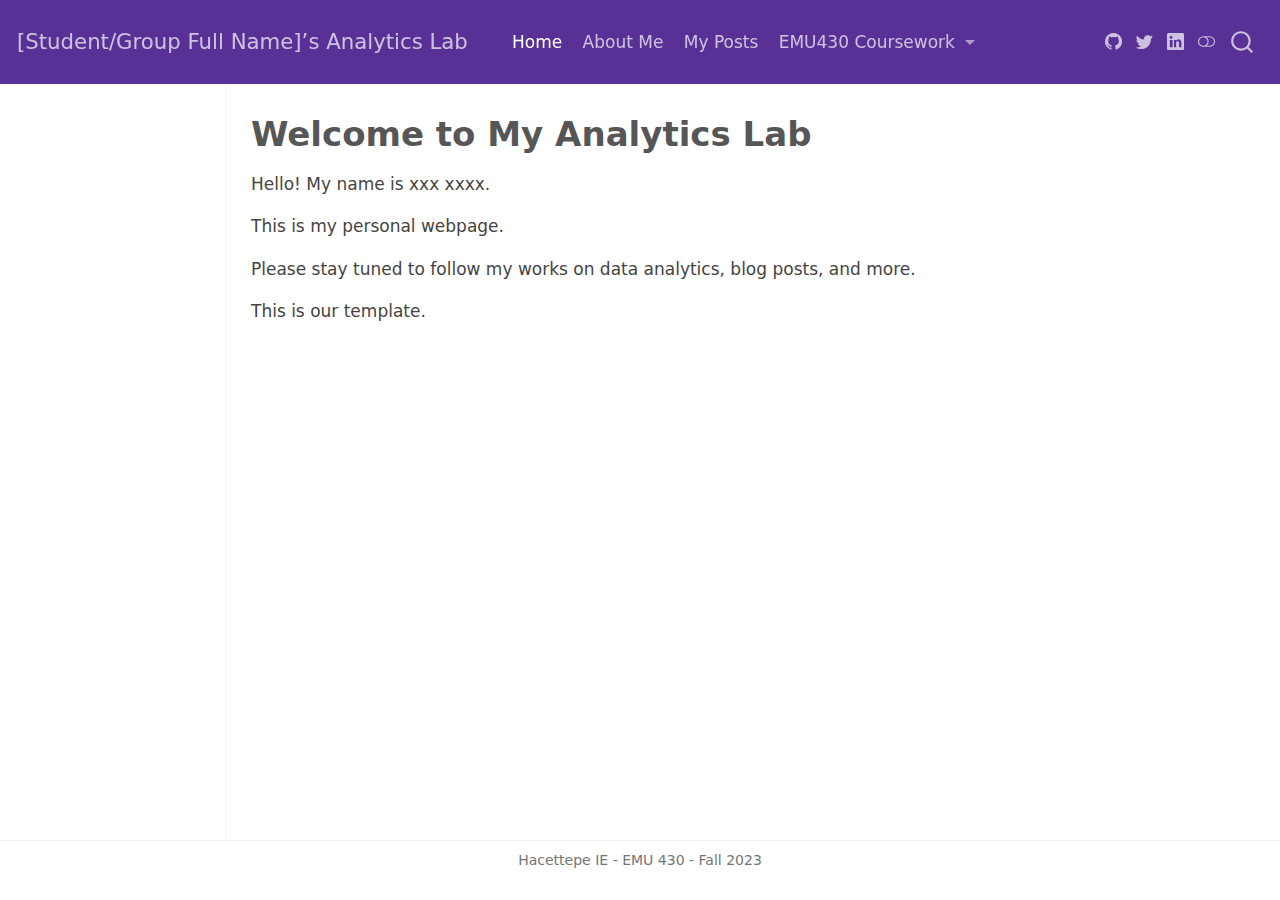
==== docs/index.html @ 1ed5b602 "Initial commit" ====
<!DOCTYPE html>
<html xmlns="http://www.w3.org/1999/xhtml" lang="en" xml:lang="en"><head>

<meta charset="utf-8">
<meta name="generator" content="quarto-1.3.450">

<meta name="viewport" content="width=device-width, initial-scale=1.0, user-scalable=yes">


<title>[Student/Group Full Name]’s Analytics Lab - Welcome to My Analytics Lab</title>
<style>
code{white-space: pre-wrap;}
span.smallcaps{font-variant: small-caps;}
div.columns{display: flex; gap: min(4vw, 1.5em);}
div.column{flex: auto; overflow-x: auto;}
div.hanging-indent{margin-left: 1.5em; text-indent: -1.5em;}
ul.task-list{list-style: none;}
ul.task-list li input[type="checkbox"] {
  width: 0.8em;
  margin: 0 0.8em 0.2em -1em; /* quarto-specific, see https://github.com/quarto-dev/quarto-cli/issues/4556 */ 
  vertical-align: middle;
}
</style>


<script src="site_libs/quarto-nav/quarto-nav.js"></script>
<script src="site_libs/quarto-nav/headroom.min.js"></script>
<script src="site_libs/clipboard/clipboard.min.js"></script>
<script src="site_libs/quarto-search/autocomplete.umd.js"></script>
<script src="site_libs/quarto-search/fuse.min.js"></script>
<script src="site_libs/quarto-search/quarto-search.js"></script>
<meta name="quarto:offset" content="./">
<script src="site_libs/quarto-html/quarto.js"></script>
<script src="site_libs/quarto-html/popper.min.js"></script>
<script src="site_libs/quarto-html/tippy.umd.min.js"></script>
<script src="site_libs/quarto-html/anchor.min.js"></script>
<link href="site_libs/quarto-html/tippy.css" rel="stylesheet">
<link href="site_libs/quarto-html/quarto-syntax-highlighting.css" rel="stylesheet" class="quarto-color-scheme" id="quarto-text-highlighting-styles">
<link href="site_libs/quarto-html/quarto-syntax-highlighting-dark.css" rel="prefetch" class="quarto-color-scheme quarto-color-alternate" id="quarto-text-highlighting-styles">
<script src="site_libs/bootstrap/bootstrap.min.js"></script>
<link href="site_libs/bootstrap/bootstrap-icons.css" rel="stylesheet">
<link href="site_libs/bootstrap/bootstrap.min.css" rel="stylesheet" class="quarto-color-scheme" id="quarto-bootstrap" data-mode="light">
<link href="site_libs/bootstrap/bootstrap-dark.min.css" rel="prefetch" class="quarto-color-scheme quarto-color-alternate" id="quarto-bootstrap" data-mode="dark">
<script id="quarto-search-options" type="application/json">{
  "location": "navbar",
  "copy-button": false,
  "collapse-after": 3,
  "panel-placement": "end",
  "type": "overlay",
  "limit": 20,
  "language": {
    "search-no-results-text": "No results",
    "search-matching-documents-text": "matching documents",
    "search-copy-link-title": "Copy link to search",
    "search-hide-matches-text": "Hide additional matches",
    "search-more-match-text": "more match in this document",
    "search-more-matches-text": "more matches in this document",
    "search-clear-button-title": "Clear",
    "search-detached-cancel-button-title": "Cancel",
    "search-submit-button-title": "Submit",
    "search-label": "Search"
  }
}</script>


<link rel="stylesheet" href="styles.css">
</head>

<body class="docked nav-fixed">

<div id="quarto-search-results"></div>
  <header id="quarto-header" class="headroom fixed-top">
    <nav class="navbar navbar-expand-lg navbar-dark ">
      <div class="navbar-container container-fluid">
      <div class="navbar-brand-container">
    <a class="navbar-brand" href="./index.html">
    <span class="navbar-title">[Student/Group Full Name]’s Analytics Lab</span>
    </a>
  </div>
            <div id="quarto-search" class="" title="Search"></div>
          <button class="navbar-toggler" type="button" data-bs-toggle="collapse" data-bs-target="#navbarCollapse" aria-controls="navbarCollapse" aria-expanded="false" aria-label="Toggle navigation" onclick="if (window.quartoToggleHeadroom) { window.quartoToggleHeadroom(); }">
  <span class="navbar-toggler-icon"></span>
</button>
          <div class="collapse navbar-collapse" id="navbarCollapse">
            <ul class="navbar-nav navbar-nav-scroll me-auto">
  <li class="nav-item">
    <a class="nav-link active" href="./index.html" rel="" target="" aria-current="page">
 <span class="menu-text">Home</span></a>
  </li>  
  <li class="nav-item">
    <a class="nav-link" href="./about.html" rel="" target="">
 <span class="menu-text">About Me</span></a>
  </li>  
  <li class="nav-item">
    <a class="nav-link" href="./posts.html" rel="" target="">
 <span class="menu-text">My Posts</span></a>
  </li>  
  <li class="nav-item dropdown ">
    <a class="nav-link dropdown-toggle" href="#" id="nav-menu-emu430-coursework" role="button" data-bs-toggle="dropdown" aria-expanded="false" rel="" target="">
 <span class="menu-text">EMU430 Coursework</span>
    </a>
    <ul class="dropdown-menu" aria-labelledby="nav-menu-emu430-coursework">    
        <li>
    <a class="dropdown-item" href="./assignments.html" rel="" target="">
 <span class="dropdown-text">Assignments</span></a>
  </li>  
        <li>
    <a class="dropdown-item" href="./project.html" rel="" target="">
 <span class="dropdown-text">Project</span></a>
  </li>  
    </ul>
  </li>
</ul>
            <div class="quarto-navbar-tools ms-auto tools-wide">
    <a href="https://twitter.com" rel="" title="" class="quarto-navigation-tool px-1" aria-label=""><i class="bi bi-github"></i></a>
    <a href="https://twitter.com" rel="" title="" class="quarto-navigation-tool px-1" aria-label=""><i class="bi bi-twitter"></i></a>
    <a href="https://linkedin.com" rel="" title="" class="quarto-navigation-tool px-1" aria-label=""><i class="bi bi-linkedin"></i></a>
  <a href="" class="quarto-color-scheme-toggle quarto-navigation-tool  px-1" onclick="window.quartoToggleColorScheme(); return false;" title="Toggle dark mode"><i class="bi"></i></a>
</div>
          </div> <!-- /navcollapse -->
      </div> <!-- /container-fluid -->
    </nav>
</header>
<!-- content -->
<div id="quarto-content" class="quarto-container page-columns page-rows-contents page-layout-article page-navbar">
<!-- sidebar -->
  <nav id="quarto-sidebar" class="sidebar collapse collapse-horizontal sidebar-navigation docked overflow-auto">
    
</nav>
<div id="quarto-sidebar-glass" data-bs-toggle="collapse" data-bs-target="#quarto-sidebar,#quarto-sidebar-glass"></div>
<!-- margin-sidebar -->
    <div id="quarto-margin-sidebar" class="sidebar margin-sidebar">
    </div>
<!-- main -->
<main class="content" id="quarto-document-content">

<header id="title-block-header" class="quarto-title-block default">
<div class="quarto-title">
<h1 class="title">Welcome to My Analytics Lab</h1>
</div>



<div class="quarto-title-meta">

    
  
    
  </div>
  

</header>

<p>Hello! My name is xxx xxxx.</p>
<p>This is my personal webpage.</p>
<p>Please stay tuned to follow my works on data analytics, blog posts, and more.</p>
<p>This is our template.</p>



<a onclick="window.scrollTo(0, 0); return false;" role="button" id="quarto-back-to-top"><i class="bi bi-arrow-up"></i> Back to top</a></main> <!-- /main -->
<script id="quarto-html-after-body" type="application/javascript">
window.document.addEventListener("DOMContentLoaded", function (event) {
  const toggleBodyColorMode = (bsSheetEl) => {
    const mode = bsSheetEl.getAttribute("data-mode");
    const bodyEl = window.document.querySelector("body");
    if (mode === "dark") {
      bodyEl.classList.add("quarto-dark");
      bodyEl.classList.remove("quarto-light");
    } else {
      bodyEl.classList.add("quarto-light");
      bodyEl.classList.remove("quarto-dark");
    }
  }
  const toggleBodyColorPrimary = () => {
    const bsSheetEl = window.document.querySelector("link#quarto-bootstrap");
    if (bsSheetEl) {
      toggleBodyColorMode(bsSheetEl);
    }
  }
  toggleBodyColorPrimary();  
  const disableStylesheet = (stylesheets) => {
    for (let i=0; i < stylesheets.length; i++) {
      const stylesheet = stylesheets[i];
      stylesheet.rel = 'prefetch';
    }
  }
  const enableStylesheet = (stylesheets) => {
    for (let i=0; i < stylesheets.length; i++) {
      const stylesheet = stylesheets[i];
      stylesheet.rel = 'stylesheet';
    }
  }
  const manageTransitions = (selector, allowTransitions) => {
    const els = window.document.querySelectorAll(selector);
    for (let i=0; i < els.length; i++) {
      const el = els[i];
      if (allowTransitions) {
        el.classList.remove('notransition');
      } else {
        el.classList.add('notransition');
      }
    }
  }
  const toggleColorMode = (alternate) => {
    // Switch the stylesheets
    const alternateStylesheets = window.document.querySelectorAll('link.quarto-color-scheme.quarto-color-alternate');
    manageTransitions('#quarto-margin-sidebar .nav-link', false);
    if (alternate) {
      enableStylesheet(alternateStylesheets);
      for (const sheetNode of alternateStylesheets) {
        if (sheetNode.id === "quarto-bootstrap") {
          toggleBodyColorMode(sheetNode);
        }
      }
    } else {
      disableStylesheet(alternateStylesheets);
      toggleBodyColorPrimary();
    }
    manageTransitions('#quarto-margin-sidebar .nav-link', true);
    // Switch the toggles
    const toggles = window.document.querySelectorAll('.quarto-color-scheme-toggle');
    for (let i=0; i < toggles.length; i++) {
      const toggle = toggles[i];
      if (toggle) {
        if (alternate) {
          toggle.classList.add("alternate");     
        } else {
          toggle.classList.remove("alternate");
        }
      }
    }
    // Hack to workaround the fact that safari doesn't
    // properly recolor the scrollbar when toggling (#1455)
    if (navigator.userAgent.indexOf('Safari') > 0 && navigator.userAgent.indexOf('Chrome') == -1) {
      manageTransitions("body", false);
      window.scrollTo(0, 1);
      setTimeout(() => {
        window.scrollTo(0, 0);
        manageTransitions("body", true);
      }, 40);  
    }
  }
  const isFileUrl = () => { 
    return window.location.protocol === 'file:';
  }
  const hasAlternateSentinel = () => {  
    let styleSentinel = getColorSchemeSentinel();
    if (styleSentinel !== null) {
      return styleSentinel === "alternate";
    } else {
      return false;
    }
  }
  const setStyleSentinel = (alternate) => {
    const value = alternate ? "alternate" : "default";
    if (!isFileUrl()) {
      window.localStorage.setItem("quarto-color-scheme", value);
    } else {
      localAlternateSentinel = value;
    }
  }
  const getColorSchemeSentinel = () => {
    if (!isFileUrl()) {
      const storageValue = window.localStorage.getItem("quarto-color-scheme");
      return storageValue != null ? storageValue : localAlternateSentinel;
    } else {
      return localAlternateSentinel;
    }
  }
  let localAlternateSentinel = 'default';
  // Dark / light mode switch
  window.quartoToggleColorScheme = () => {
    // Read the current dark / light value 
    let toAlternate = !hasAlternateSentinel();
    toggleColorMode(toAlternate);
    setStyleSentinel(toAlternate);
  };
  // Ensure there is a toggle, if there isn't float one in the top right
  if (window.document.querySelector('.quarto-color-scheme-toggle') === null) {
    const a = window.document.createElement('a');
    a.classList.add('top-right');
    a.classList.add('quarto-color-scheme-toggle');
    a.href = "";
    a.onclick = function() { try { window.quartoToggleColorScheme(); } catch {} return false; };
    const i = window.document.createElement("i");
    i.classList.add('bi');
    a.appendChild(i);
    window.document.body.appendChild(a);
  }
  // Switch to dark mode if need be
  if (hasAlternateSentinel()) {
    toggleColorMode(true);
  } else {
    toggleColorMode(false);
  }
  const icon = "";
  const anchorJS = new window.AnchorJS();
  anchorJS.options = {
    placement: 'right',
    icon: icon
  };
  anchorJS.add('.anchored');
  const isCodeAnnotation = (el) => {
    for (const clz of el.classList) {
      if (clz.startsWith('code-annotation-')) {                     
        return true;
      }
    }
    return false;
  }
  const clipboard = new window.ClipboardJS('.code-copy-button', {
    text: function(trigger) {
      const codeEl = trigger.previousElementSibling.cloneNode(true);
      for (const childEl of codeEl.children) {
        if (isCodeAnnotation(childEl)) {
          childEl.remove();
        }
      }
      return codeEl.innerText;
    }
  });
  clipboard.on('success', function(e) {
    // button target
    const button = e.trigger;
    // don't keep focus
    button.blur();
    // flash "checked"
    button.classList.add('code-copy-button-checked');
    var currentTitle = button.getAttribute("title");
    button.setAttribute("title", "Copied!");
    let tooltip;
    if (window.bootstrap) {
      button.setAttribute("data-bs-toggle", "tooltip");
      button.setAttribute("data-bs-placement", "left");
      button.setAttribute("data-bs-title", "Copied!");
      tooltip = new bootstrap.Tooltip(button, 
        { trigger: "manual", 
          customClass: "code-copy-button-tooltip",
          offset: [0, -8]});
      tooltip.show();    
    }
    setTimeout(function() {
      if (tooltip) {
        tooltip.hide();
        button.removeAttribute("data-bs-title");
        button.removeAttribute("data-bs-toggle");
        button.removeAttribute("data-bs-placement");
      }
      button.setAttribute("title", currentTitle);
      button.classList.remove('code-copy-button-checked');
    }, 1000);
    // clear code selection
    e.clearSelection();
  });
  function tippyHover(el, contentFn) {
    const config = {
      allowHTML: true,
      content: contentFn,
      maxWidth: 500,
      delay: 100,
      arrow: false,
      appendTo: function(el) {
          return el.parentElement;
      },
      interactive: true,
      interactiveBorder: 10,
      theme: 'quarto',
      placement: 'bottom-start'
    };
    window.tippy(el, config); 
  }
  const noterefs = window.document.querySelectorAll('a[role="doc-noteref"]');
  for (var i=0; i<noterefs.length; i++) {
    const ref = noterefs[i];
    tippyHover(ref, function() {
      // use id or data attribute instead here
      let href = ref.getAttribute('data-footnote-href') || ref.getAttribute('href');
      try { href = new URL(href).hash; } catch {}
      const id = href.replace(/^#\/?/, "");
      const note = window.document.getElementById(id);
      return note.innerHTML;
    });
  }
      let selectedAnnoteEl;
      const selectorForAnnotation = ( cell, annotation) => {
        let cellAttr = 'data-code-cell="' + cell + '"';
        let lineAttr = 'data-code-annotation="' +  annotation + '"';
        const selector = 'span[' + cellAttr + '][' + lineAttr + ']';
        return selector;
      }
      const selectCodeLines = (annoteEl) => {
        const doc = window.document;
        const targetCell = annoteEl.getAttribute("data-target-cell");
        const targetAnnotation = annoteEl.getAttribute("data-target-annotation");
        const annoteSpan = window.document.querySelector(selectorForAnnotation(targetCell, targetAnnotation));
        const lines = annoteSpan.getAttribute("data-code-lines").split(",");
        const lineIds = lines.map((line) => {
          return targetCell + "-" + line;
        })
        let top = null;
        let height = null;
        let parent = null;
        if (lineIds.length > 0) {
            //compute the position of the single el (top and bottom and make a div)
            const el = window.document.getElementById(lineIds[0]);
            top = el.offsetTop;
            height = el.offsetHeight;
            parent = el.parentElement.parentElement;
          if (lineIds.length > 1) {
            const lastEl = window.document.getElementById(lineIds[lineIds.length - 1]);
            const bottom = lastEl.offsetTop + lastEl.offsetHeight;
            height = bottom - top;
          }
          if (top !== null && height !== null && parent !== null) {
            // cook up a div (if necessary) and position it 
            let div = window.document.getElementById("code-annotation-line-highlight");
            if (div === null) {
              div = window.document.createElement("div");
              div.setAttribute("id", "code-annotation-line-highlight");
              div.style.position = 'absolute';
              parent.appendChild(div);
            }
            div.style.top = top - 2 + "px";
            div.style.height = height + 4 + "px";
            let gutterDiv = window.document.getElementById("code-annotation-line-highlight-gutter");
            if (gutterDiv === null) {
              gutterDiv = window.document.createElement("div");
              gutterDiv.setAttribute("id", "code-annotation-line-highlight-gutter");
              gutterDiv.style.position = 'absolute';
              const codeCell = window.document.getElementById(targetCell);
              const gutter = codeCell.querySelector('.code-annotation-gutter');
              gutter.appendChild(gutterDiv);
            }
            gutterDiv.style.top = top - 2 + "px";
            gutterDiv.style.height = height + 4 + "px";
          }
          selectedAnnoteEl = annoteEl;
        }
      };
      const unselectCodeLines = () => {
        const elementsIds = ["code-annotation-line-highlight", "code-annotation-line-highlight-gutter"];
        elementsIds.forEach((elId) => {
          const div = window.document.getElementById(elId);
          if (div) {
            div.remove();
          }
        });
        selectedAnnoteEl = undefined;
      };
      // Attach click handler to the DT
      const annoteDls = window.document.querySelectorAll('dt[data-target-cell]');
      for (const annoteDlNode of annoteDls) {
        annoteDlNode.addEventListener('click', (event) => {
          const clickedEl = event.target;
          if (clickedEl !== selectedAnnoteEl) {
            unselectCodeLines();
            const activeEl = window.document.querySelector('dt[data-target-cell].code-annotation-active');
            if (activeEl) {
              activeEl.classList.remove('code-annotation-active');
            }
            selectCodeLines(clickedEl);
            clickedEl.classList.add('code-annotation-active');
          } else {
            // Unselect the line
            unselectCodeLines();
            clickedEl.classList.remove('code-annotation-active');
          }
        });
      }
  const findCites = (el) => {
    const parentEl = el.parentElement;
    if (parentEl) {
      const cites = parentEl.dataset.cites;
      if (cites) {
        return {
          el,
          cites: cites.split(' ')
        };
      } else {
        return findCites(el.parentElement)
      }
    } else {
      return undefined;
    }
  };
  var bibliorefs = window.document.querySelectorAll('a[role="doc-biblioref"]');
  for (var i=0; i<bibliorefs.length; i++) {
    const ref = bibliorefs[i];
    const citeInfo = findCites(ref);
    if (citeInfo) {
      tippyHover(citeInfo.el, function() {
        var popup = window.document.createElement('div');
        citeInfo.cites.forEach(function(cite) {
          var citeDiv = window.document.createElement('div');
          citeDiv.classList.add('hanging-indent');
          citeDiv.classList.add('csl-entry');
          var biblioDiv = window.document.getElementById('ref-' + cite);
          if (biblioDiv) {
            citeDiv.innerHTML = biblioDiv.innerHTML;
          }
          popup.appendChild(citeDiv);
        });
        return popup.innerHTML;
      });
    }
  }
});
</script>
</div> <!-- /content -->
<footer class="footer">
  <div class="nav-footer">
    <div class="nav-footer-left">
      &nbsp;
    </div>   
    <div class="nav-footer-center">Hacettepe IE - EMU 430 - Fall 2023</div>
    <div class="nav-footer-right">
      &nbsp;
    </div>
  </div>
</footer>



</body></html>
---- docs/site_libs/quarto-html/tippy.css ----
.tippy-box[data-animation=fade][data-state=hidden]{opacity:0}[data-tippy-root]{max-width:calc(100vw - 10px)}.tippy-box{position:relative;background-color:#333;color:#fff;border-radius:4px;font-size:14px;line-height:1.4;white-space:normal;outline:0;transition-property:transform,visibility,opacity}.tippy-box[data-placement^=top]>.tippy-arrow{bottom:0}.tippy-box[data-placement^=top]>.tippy-arrow:before{bottom:-7px;left:0;border-width:8px 8px 0;border-top-color:initial;transform-origin:center top}.tippy-box[data-placement^=bottom]>.tippy-arrow{top:0}.tippy-box[data-placement^=bottom]>.tippy-arrow:before{top:-7px;left:0;border-width:0 8px 8px;border-bottom-color:initial;transform-origin:center bottom}.tippy-box[data-placement^=left]>.tippy-arrow{right:0}.tippy-box[data-placement^=left]>.tippy-arrow:before{border-width:8px 0 8px 8px;border-left-color:initial;right:-7px;transform-origin:center left}.tippy-box[data-placement^=right]>.tippy-arrow{left:0}.tippy-box[data-placement^=right]>.tippy-arrow:before{left:-7px;border-width:8px 8px 8px 0;border-right-color:initial;transform-origin:center right}.tippy-box[data-inertia][data-state=visible]{transition-timing-function:cubic-bezier(.54,1.5,.38,1.11)}.tippy-arrow{width:16px;height:16px;color:#333}.tippy-arrow:before{content:"";position:absolute;border-color:transparent;border-style:solid}.tippy-content{position:relative;padding:5px 9px;z-index:1}
---- docs/site_libs/quarto-html/quarto-syntax-highlighting.css ----
/* quarto syntax highlight colors */
:root {
  --quarto-hl-ot-color: #003B4F;
  --quarto-hl-at-color: #657422;
  --quarto-hl-ss-color: #20794D;
  --quarto-hl-an-color: #5E5E5E;
  --quarto-hl-fu-color: #4758AB;
  --quarto-hl-st-color: #20794D;
  --quarto-hl-cf-color: #003B4F;
  --quarto-hl-op-color: #5E5E5E;
  --quarto-hl-er-color: #AD0000;
  --quarto-hl-bn-color: #AD0000;
  --quarto-hl-al-color: #AD0000;
  --quarto-hl-va-color: #111111;
  --quarto-hl-bu-color: inherit;
  --quarto-hl-ex-color: inherit;
  --quarto-hl-pp-color: #AD0000;
  --quarto-hl-in-color: #5E5E5E;
  --quarto-hl-vs-color: #20794D;
  --quarto-hl-wa-color: #5E5E5E;
  --quarto-hl-do-color: #5E5E5E;
  --quarto-hl-im-color: #00769E;
  --quarto-hl-ch-color: #20794D;
  --quarto-hl-dt-color: #AD0000;
  --quarto-hl-fl-color: #AD0000;
  --quarto-hl-co-color: #5E5E5E;
  --quarto-hl-cv-color: #5E5E5E;
  --quarto-hl-cn-color: #8f5902;
  --quarto-hl-sc-color: #5E5E5E;
  --quarto-hl-dv-color: #AD0000;
  --quarto-hl-kw-color: #003B4F;
}

/* other quarto variables */
:root {
  --quarto-font-monospace: SFMono-Regular, Menlo, Monaco, Consolas, "Liberation Mono", "Courier New", monospace;
}

pre > code.sourceCode > span {
  color: #003B4F;
}

code span {
  color: #003B4F;
}

code.sourceCode > span {
  color: #003B4F;
}

div.sourceCode,
div.sourceCode pre.sourceCode {
  color: #003B4F;
}

code span.ot {
  color: #003B4F;
  font-style: inherit;
}

code span.at {
  color: #657422;
  font-style: inherit;
}

code span.ss {
  color: #20794D;
  font-style: inherit;
}

code span.an {
  color: #5E5E5E;
  font-style: inherit;
}

code span.fu {
  color: #4758AB;
  font-style: inherit;
}

code span.st {
  color: #20794D;
  font-style: inherit;
}

code span.cf {
  color: #003B4F;
  font-style: inherit;
}

code span.op {
  color: #5E5E5E;
  font-style: inherit;
}

code span.er {
  color: #AD0000;
  font-style: inherit;
}

code span.bn {
  color: #AD0000;
  font-style: inherit;
}

code span.al {
  color: #AD0000;
  font-style: inherit;
}

code span.va {
  color: #111111;
  font-style: inherit;
}

code span.bu {
  font-style: inherit;
}

code span.ex {
  font-style: inherit;
}

code span.pp {
  color: #AD0000;
  font-style: inherit;
}

code span.in {
  color: #5E5E5E;
  font-style: inherit;
}

code span.vs {
  color: #20794D;
  font-style: inherit;
}

code span.wa {
  color: #5E5E5E;
  font-style: italic;
}

code span.do {
  color: #5E5E5E;
  font-style: italic;
}

code span.im {
  color: #00769E;
  font-style: inherit;
}

code span.ch {
  color: #20794D;
  font-style: inherit;
}

code span.dt {
  color: #AD0000;
  font-style: inherit;
}

code span.fl {
  color: #AD0000;
  font-style: inherit;
}

code span.co {
  color: #5E5E5E;
  font-style: inherit;
}

code span.cv {
  color: #5E5E5E;
  font-style: italic;
}

code span.cn {
  color: #8f5902;
  font-style: inherit;
}

code span.sc {
  color: #5E5E5E;
  font-style: inherit;
}

code span.dv {
  color: #AD0000;
  font-style: inherit;
}

code span.kw {
  color: #003B4F;
  font-style: inherit;
}

.prevent-inlining {
  content: "</";
}

/*# sourceMappingURL=debc5d5d77c3f9108843748ff7464032.css.map */
---- docs/site_libs/quarto-html/quarto-syntax-highlighting-dark.css ----
/* quarto syntax highlight colors */
:root {
  --quarto-hl-al-color: #f07178;
  --quarto-hl-an-color: #d4d0ab;
  --quarto-hl-at-color: #00e0e0;
  --quarto-hl-bn-color: #d4d0ab;
  --quarto-hl-bu-color: #abe338;
  --quarto-hl-ch-color: #abe338;
  --quarto-hl-co-color: #f8f8f2;
  --quarto-hl-cv-color: #ffd700;
  --quarto-hl-cn-color: #ffd700;
  --quarto-hl-cf-color: #ffa07a;
  --quarto-hl-dt-color: #ffa07a;
  --quarto-hl-dv-color: #d4d0ab;
  --quarto-hl-do-color: #f8f8f2;
  --quarto-hl-er-color: #f07178;
  --quarto-hl-ex-color: #00e0e0;
  --quarto-hl-fl-color: #d4d0ab;
  --quarto-hl-fu-color: #ffa07a;
  --quarto-hl-im-color: #abe338;
  --quarto-hl-in-color: #d4d0ab;
  --quarto-hl-kw-color: #ffa07a;
  --quarto-hl-op-color: #ffa07a;
  --quarto-hl-ot-color: #00e0e0;
  --quarto-hl-pp-color: #dcc6e0;
  --quarto-hl-re-color: #00e0e0;
  --quarto-hl-sc-color: #abe338;
  --quarto-hl-ss-color: #abe338;
  --quarto-hl-st-color: #abe338;
  --quarto-hl-va-color: #00e0e0;
  --quarto-hl-vs-color: #abe338;
  --quarto-hl-wa-color: #dcc6e0;
}

/* other quarto variables */
:root {
  --quarto-font-monospace: SFMono-Regular, Menlo, Monaco, Consolas, "Liberation Mono", "Courier New", monospace;
}

code span.al {
  background-color: #2a0f15;
  font-weight: bold;
  color: #f07178;
}

code span.an {
  color: #d4d0ab;
}

code span.at {
  color: #00e0e0;
}

code span.bn {
  color: #d4d0ab;
}

code span.bu {
  color: #abe338;
}

code span.ch {
  color: #abe338;
}

code span.co {
  font-style: italic;
  color: #f8f8f2;
}

code span.cv {
  color: #ffd700;
}

code span.cn {
  color: #ffd700;
}

code span.cf {
  font-weight: bold;
  color: #ffa07a;
}

code span.dt {
  color: #ffa07a;
}

code span.dv {
  color: #d4d0ab;
}

code span.do {
  color: #f8f8f2;
}

code span.er {
  color: #f07178;
  text-decoration: underline;
}

code span.ex {
  font-weight: bold;
  color: #00e0e0;
}

code span.fl {
  color: #d4d0ab;
}

code span.fu {
  color: #ffa07a;
}

code span.im {
  color: #abe338;
}

code span.in {
  color: #d4d0ab;
}

code span.kw {
  font-weight: bold;
  color: #ffa07a;
}

pre > code.sourceCode > span {
  color: #f8f8f2;
}

code span {
  color: #f8f8f2;
}

code.sourceCode > span {
  color: #f8f8f2;
}

div.sourceCode,
div.sourceCode pre.sourceCode {
  color: #f8f8f2;
}

code span.op {
  color: #ffa07a;
}

code span.ot {
  color: #00e0e0;
}

code span.pp {
  color: #dcc6e0;
}

code span.re {
  background-color: #f8f8f2;
  color: #00e0e0;
}

code span.sc {
  color: #abe338;
}

code span.ss {
  color: #abe338;
}

code span.st {
  color: #abe338;
}

code span.va {
  color: #00e0e0;
}

code span.vs {
  color: #abe338;
}

code span.wa {
  color: #dcc6e0;
}

.prevent-inlining {
  content: "</";
}

/*# sourceMappingURL=935a306eefa94366c21e1a970dddb765.css.map */
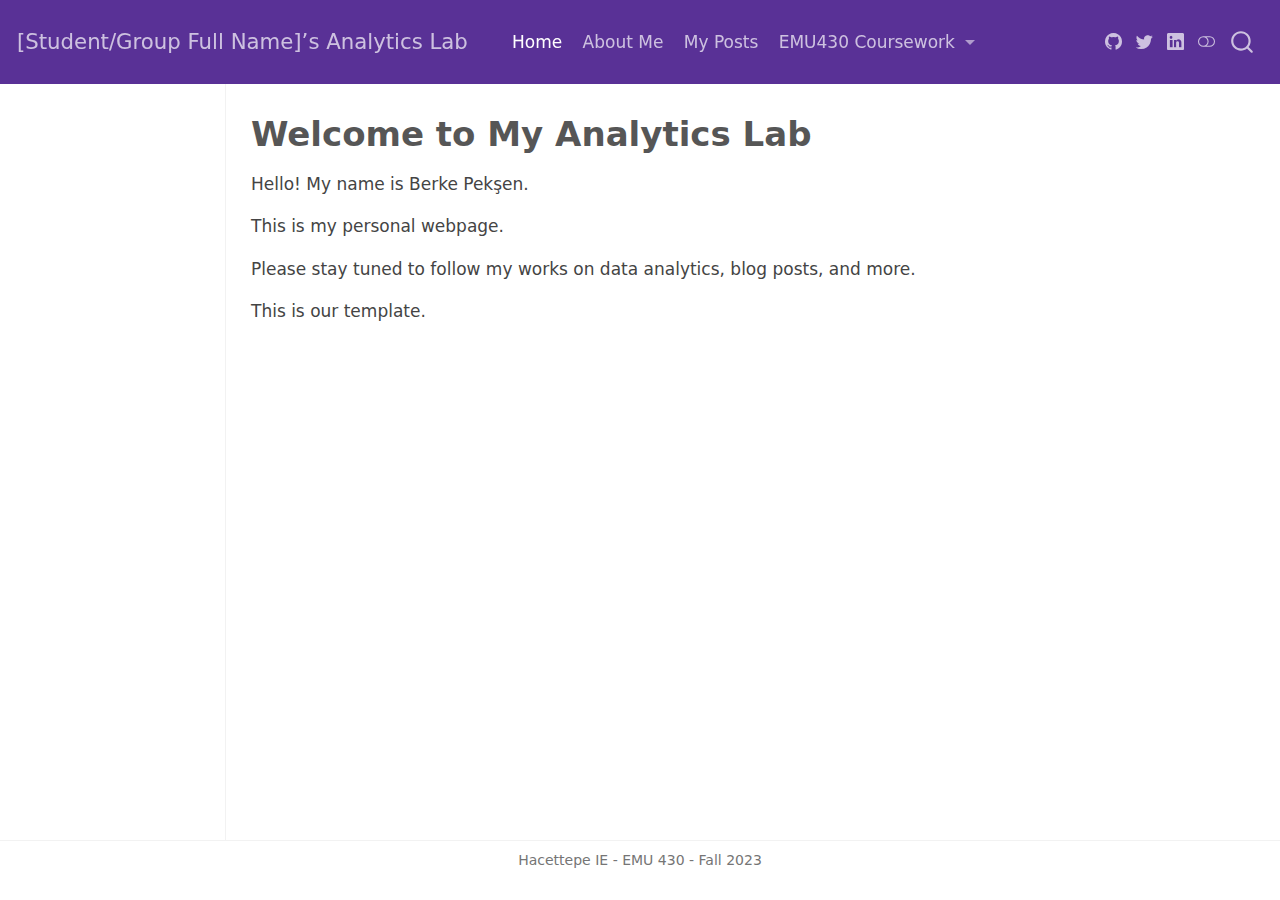
==== commit 0a67e81a: "name" ====
--- a/docs/index.html
+++ b/docs/index.html
@@ -2,7 +2,7 @@
 <html xmlns="http://www.w3.org/1999/xhtml" lang="en" xml:lang="en"><head>
 
 <meta charset="utf-8">
-<meta name="generator" content="quarto-1.3.450">
+<meta name="generator" content="quarto-1.3.433">
 
 <meta name="viewport" content="width=device-width, initial-scale=1.0, user-scalable=yes">
 
@@ -151,7 +151,7 @@
 
 </header>
 
-<p>Hello! My name is xxx xxxx.</p>
+<p>Hello! My name is Berke Pekşen.</p>
 <p>This is my personal webpage.</p>
 <p>Please stay tuned to follow my works on data analytics, blog posts, and more.</p>
 <p>This is our template.</p>
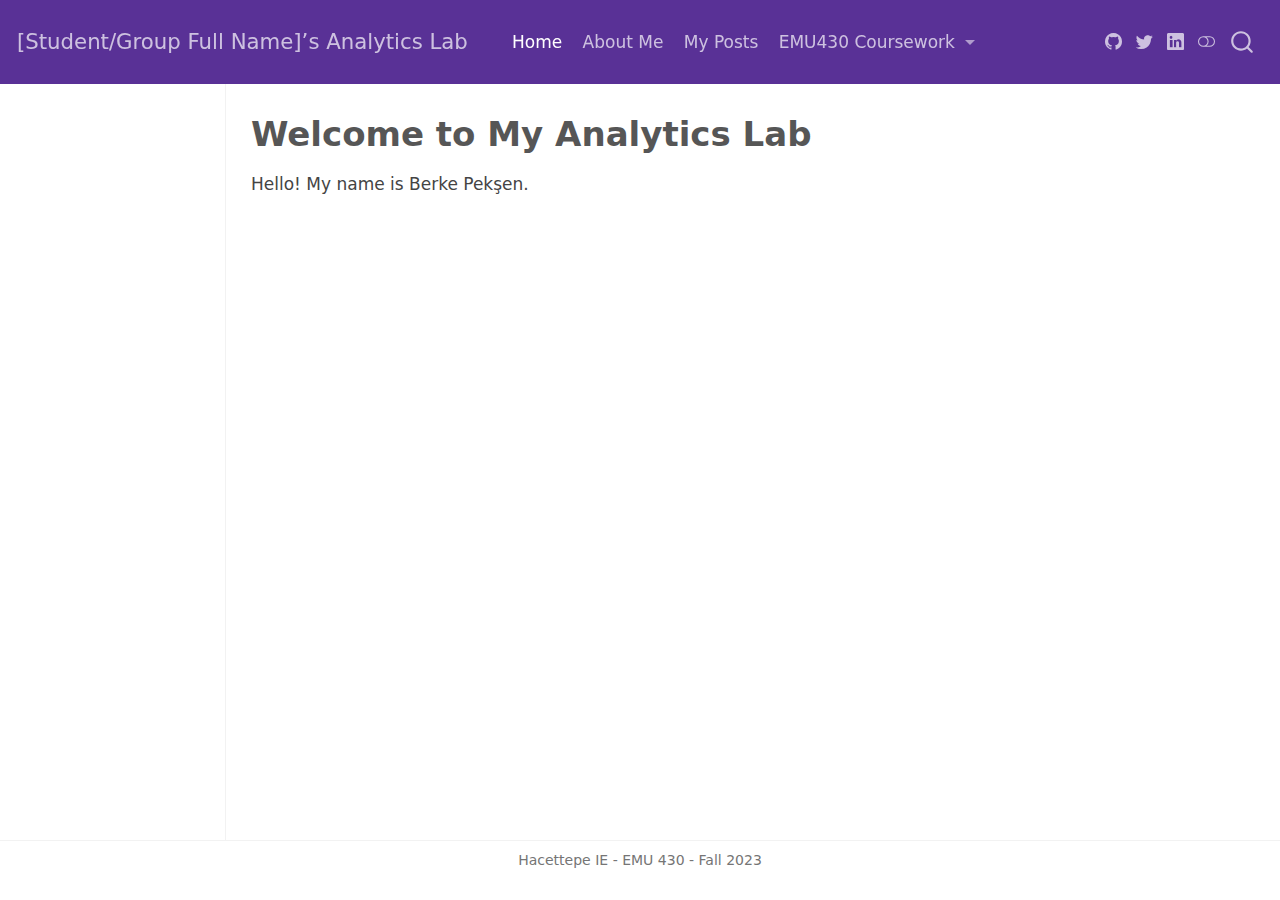
==== commit 8329ee88: "testing" ====
--- a/docs/index.html
+++ b/docs/index.html
@@ -2,12 +2,12 @@
 <html xmlns="http://www.w3.org/1999/xhtml" lang="en" xml:lang="en"><head>
 
 <meta charset="utf-8">
-<meta name="generator" content="quarto-1.3.433">
+<meta name="generator" content="quarto-1.3.450">
 
 <meta name="viewport" content="width=device-width, initial-scale=1.0, user-scalable=yes">
 
 
-<title>[Student/Group Full Name]’s Analytics Lab - Welcome to My Analytics Lab</title>
+<title>Berke’s Analytics Lab - Welcome to My Analytics Lab</title>
 <style>
 code{white-space: pre-wrap;}
 span.smallcaps{font-variant: small-caps;}
@@ -152,9 +152,6 @@
 </header>
 
 <p>Hello! My name is Berke Pekşen.</p>
-<p>This is my personal webpage.</p>
-<p>Please stay tuned to follow my works on data analytics, blog posts, and more.</p>
-<p>This is our template.</p>
 
 
 
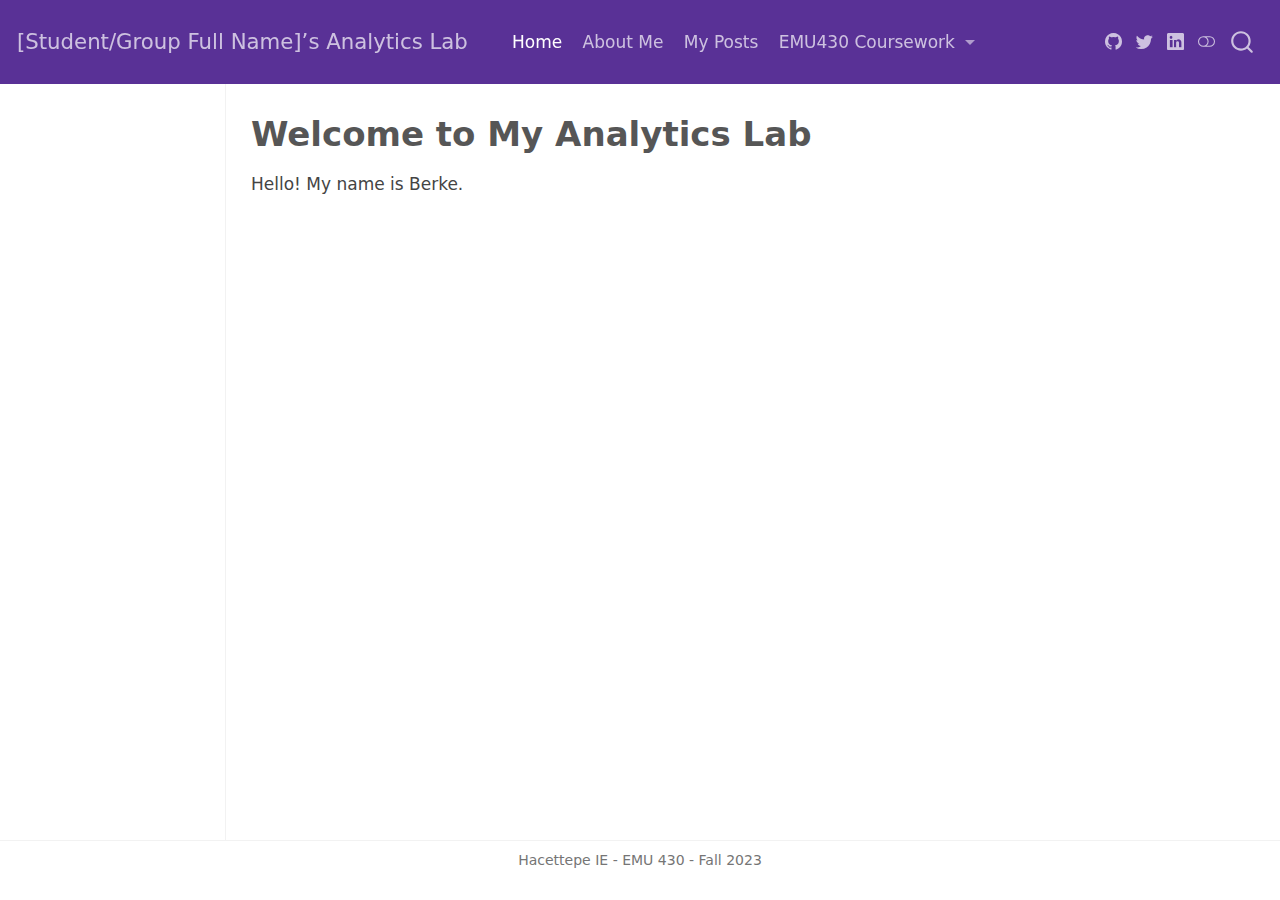
==== commit 89e07cd9: "testing fail" ====
--- a/docs/index.html
+++ b/docs/index.html
@@ -7,7 +7,7 @@
 <meta name="viewport" content="width=device-width, initial-scale=1.0, user-scalable=yes">
 
 
-<title>Berke’s Analytics Lab - Welcome to My Analytics Lab</title>
+<title>[Student/Group Full Name]’s Analytics Lab - Welcome to My Analytics Lab</title>
 <style>
 code{white-space: pre-wrap;}
 span.smallcaps{font-variant: small-caps;}
@@ -151,7 +151,7 @@
 
 </header>
 
-<p>Hello! My name is Berke Pekşen.</p>
+<p>Hello! My name is Berke.</p>
 
 
 
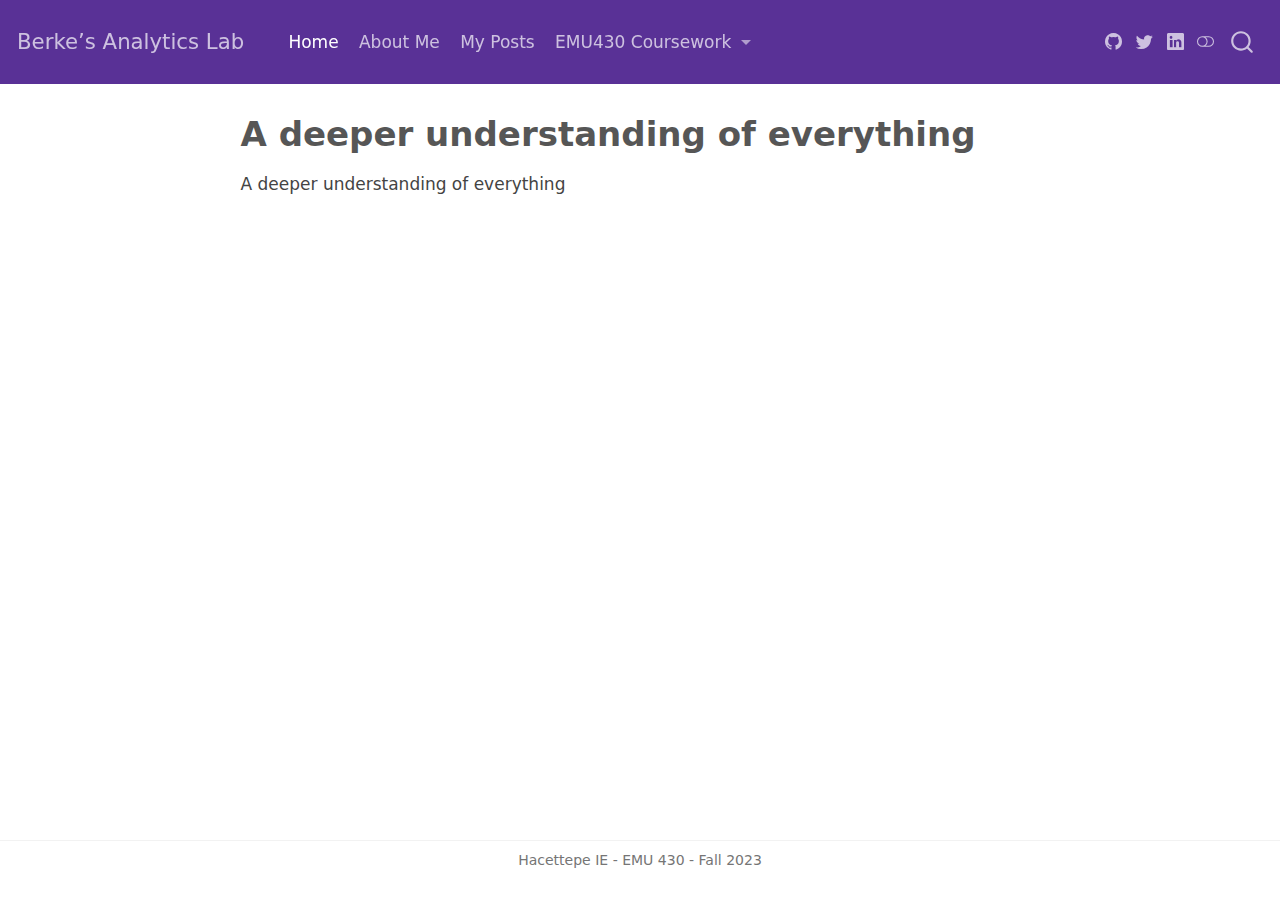
==== commit f4a01328: "testing" ====
--- a/docs/index.html
+++ b/docs/index.html
@@ -7,7 +7,7 @@
 <meta name="viewport" content="width=device-width, initial-scale=1.0, user-scalable=yes">
 
 
-<title>[Student/Group Full Name]’s Analytics Lab - Welcome to My Analytics Lab</title>
+<title>Berke’s Analytics Lab - A deeper understanding of everything</title>
 <style>
 code{white-space: pre-wrap;}
 span.smallcaps{font-variant: small-caps;}
@@ -66,7 +66,7 @@
 <link rel="stylesheet" href="styles.css">
 </head>
 
-<body class="docked nav-fixed">
+<body class="nav-fixed fullcontent">
 
 <div id="quarto-search-results"></div>
   <header id="quarto-header" class="headroom fixed-top">
@@ -74,7 +74,7 @@
       <div class="navbar-container container-fluid">
       <div class="navbar-brand-container">
     <a class="navbar-brand" href="./index.html">
-    <span class="navbar-title">[Student/Group Full Name]’s Analytics Lab</span>
+    <span class="navbar-title">Berke’s Analytics Lab</span>
     </a>
   </div>
             <div id="quarto-search" class="" title="Search"></div>
@@ -124,19 +124,14 @@
 <!-- content -->
 <div id="quarto-content" class="quarto-container page-columns page-rows-contents page-layout-article page-navbar">
 <!-- sidebar -->
-  <nav id="quarto-sidebar" class="sidebar collapse collapse-horizontal sidebar-navigation docked overflow-auto">
+<!-- margin-sidebar -->
     
-</nav>
-<div id="quarto-sidebar-glass" data-bs-toggle="collapse" data-bs-target="#quarto-sidebar,#quarto-sidebar-glass"></div>
-<!-- margin-sidebar -->
-    <div id="quarto-margin-sidebar" class="sidebar margin-sidebar">
-    </div>
 <!-- main -->
 <main class="content" id="quarto-document-content">
 
 <header id="title-block-header" class="quarto-title-block default">
 <div class="quarto-title">
-<h1 class="title">Welcome to My Analytics Lab</h1>
+<h1 class="title">A deeper understanding of everything</h1>
 </div>
 
 
@@ -151,7 +146,7 @@
 
 </header>
 
-<p>Hello! My name is Berke.</p>
+<p>A deeper understanding of everything</p>
 
 
 
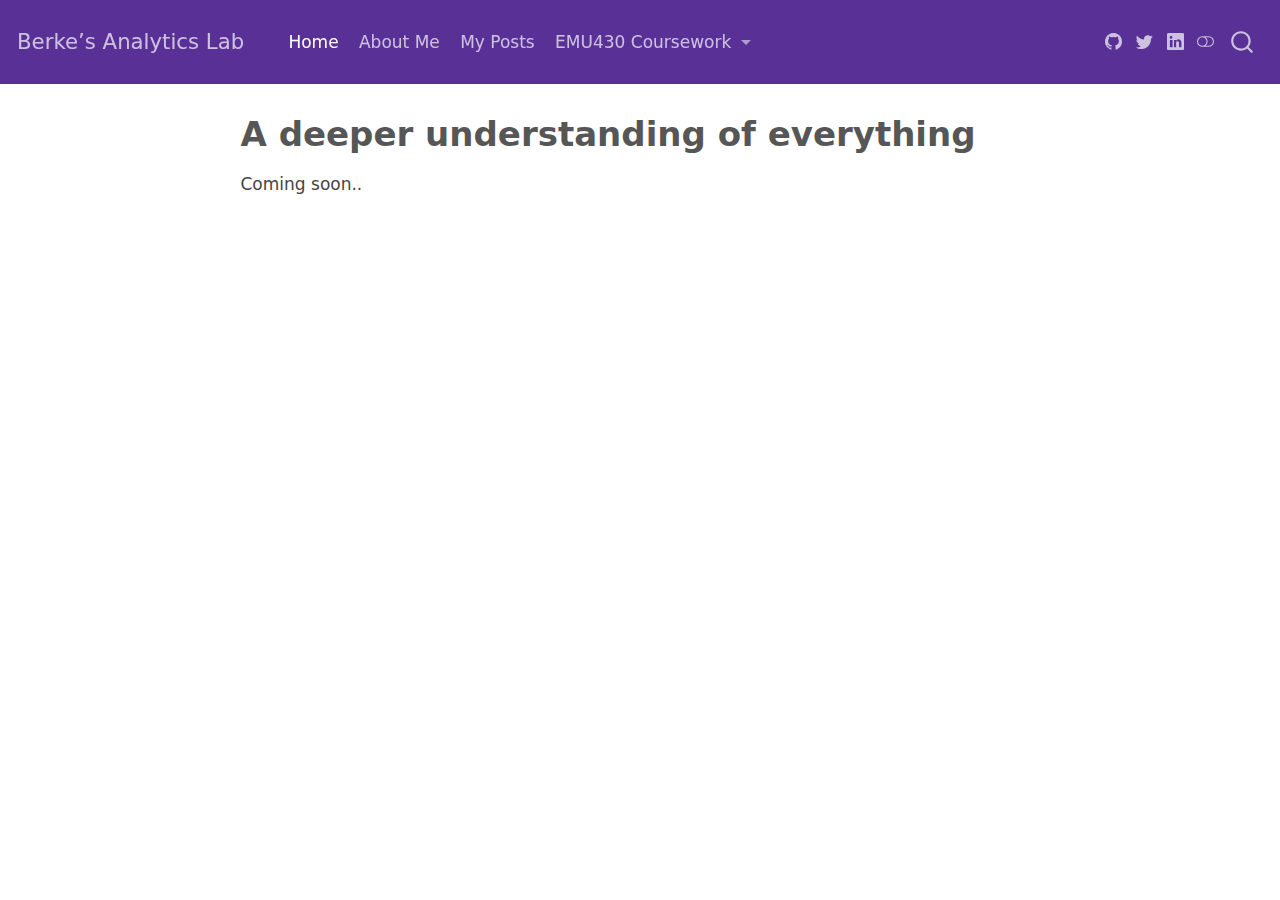
==== commit 5e3e1b40: "testing never ends" ====
--- a/docs/index.html
+++ b/docs/index.html
@@ -146,7 +146,7 @@
 
 </header>
 
-<p>A deeper understanding of everything</p>
+<p>Coming soon..</p>
 
 
 
@@ -500,17 +500,6 @@
 });
 </script>
 </div> <!-- /content -->
-<footer class="footer">
-  <div class="nav-footer">
-    <div class="nav-footer-left">
-      &nbsp;
-    </div>   
-    <div class="nav-footer-center">Hacettepe IE - EMU 430 - Fall 2023</div>
-    <div class="nav-footer-right">
-      &nbsp;
-    </div>
-  </div>
-</footer>
 
 
 
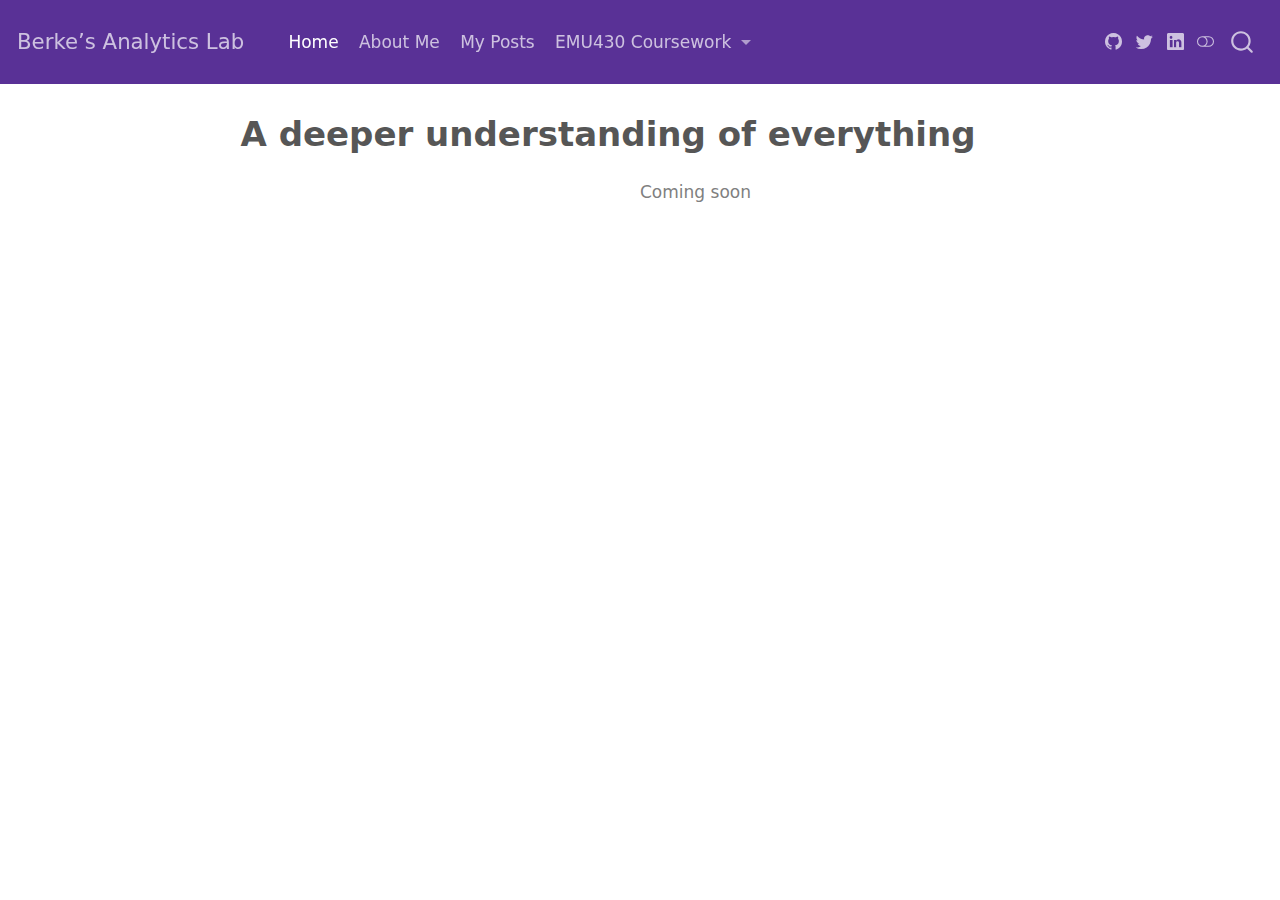
==== commit 13cc4e38: "testing" ====
--- a/docs/index.html
+++ b/docs/index.html
@@ -146,7 +146,9 @@
 
 </header>
 
-<p>Coming soon..</p>
+<div id="hero-heading">
+<p><span style="position:absolute; top:20%; left:50%; color:gray; ">Coming soon</span></p>
+</div>
 
 
 
